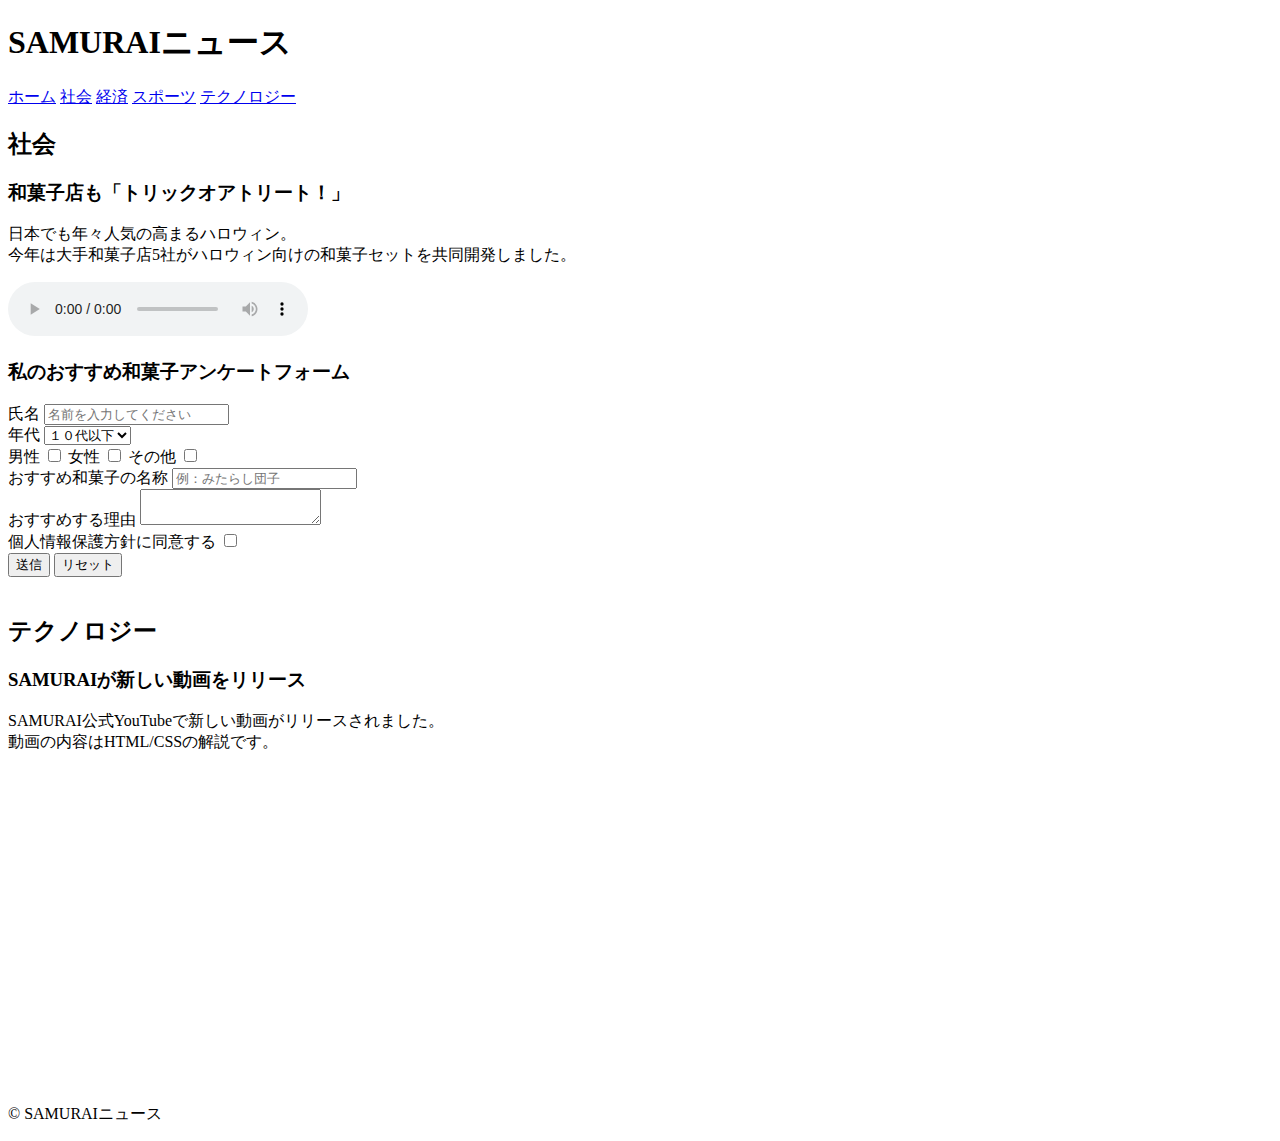
==== kadai_008/kadai_008.html @ c03a09e0 "課題８" ====
<!DOCTYPE html>

<html lang="ja">
  <head>
    <meta charset="utf-8">
    <meta http-equiv="X-UA-Compatible" content="IE=edge">
    <title>8章課題</title>
    <meta name="description" content="このページは８章の課題です。">
    <meta name="viewport" content="width=device-width, initial-scale=1">
    <link rel="stylesheet" href="">
  </head>
  <body>
    <header>
      <h1>SAMURAIニュース</h1>
      <nav>
       
         <a href="https://www.sejuku.net/">ホーム</a>
          <a href="https://www.sejuku.net/">社会</a>
          <a href="https://www.sejuku.net/">経済</a>
          <a href="https://www.sejuku.net/">スポーツ</a>
         <a href="https://www.sejuku.net/">テクノロジー</a>
        
      </nav>
    </header>
    <main>
      <article>
        <section>
          <h2>社会</h2>
          <h3>和菓子店も「トリックオアトリート！」</h3>
          <p>日本でも年々人気の高まるハロウィン。<br>
          今年は大手和菓子店5社がハロウィン向けの和菓子セットを共同開発しました。</p>
          <audio src="ichi.mp3" controls></audio>

          <h3>私のおすすめ和菓子アンケートフォーム</h3>
          <form>
            <label for="">氏名</label>
            <input type="text" placeholder="名前を入力してください">
            <br>
            <label for="">年代</label>
            <select name="" id="">
              <option value="10代">１０代以下</option>
              <option value="10代">２０代</option>
              <option value="10代">３０代</option>
              <option value="10代">４０代以上</option>
            </select>

          </form>
        </section>
        <div>
          <label for="men">男性</label>
          <input type="checkbox"/>
          
          <label for="female">女性</label>
          <input type="checkbox"/>
          
          <label for="other">その他</label>
          <input type="checkbox"/>
          
        </div>
        <label for="">おすすめ和菓子の名称</label>
        <input type="text" placeholder="例：みたらし団子">
        <br>
        <label for="">おすすめする理由</label>
        <textarea name="" id=""></textarea>
        <br>
        <label for="">個人情報保護方針に同意する</label>
        <input type="checkbox">
        <br>
        <button>送信</button>
        <button>リセット</button>
      </article>
      <br>
      <article>
        <section>
          <h2>テクノロジー</h2>
          <h3>SAMURAIが新しい動画をリリース</h3>
          <p>
            SAMURAI公式YouTubeで新しい動画がリリースされました。<br>
            動画の内容はHTML/CSSの解説です。
          </p>
          <iframe width="560" height="315" src="https://www.youtube.com/embed/2JLiGSUohEo?si=_2MXfQqmXNOU2B9e" title="YouTube video player" frameborder="0" allow="accelerometer; autoplay; clipboard-write; encrypted-media; gyroscope; picture-in-picture; web-share" referrerpolicy="strict-origin-when-cross-origin" allowfullscreen></iframe>
        </section>
      </article>
    </main>
    <footer>
      <p>&copy; SAMURAIニュース</p>
    </footer>
    <script src="" async defer></script>
  </body>
</html>
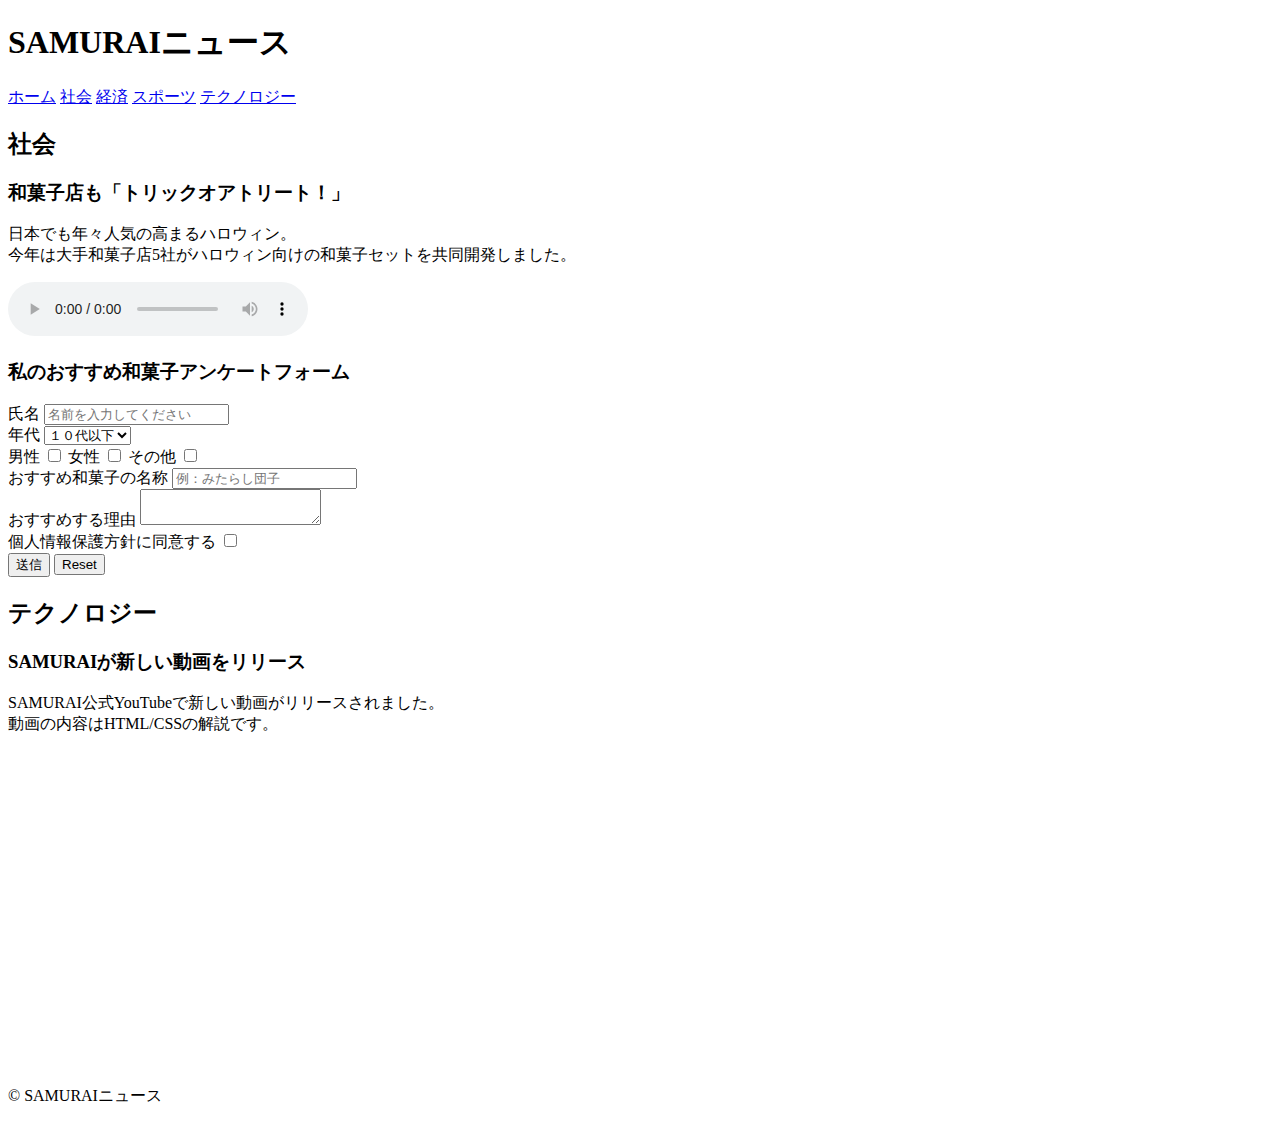
==== commit 92439b20: "修正しました。" ====
--- a/kadai_008/kadai_008.html
+++ b/kadai_008/kadai_008.html
@@ -13,15 +13,14 @@
     <header>
       <h1>SAMURAIニュース</h1>
       <nav>
-       
          <a href="https://www.sejuku.net/">ホーム</a>
           <a href="https://www.sejuku.net/">社会</a>
           <a href="https://www.sejuku.net/">経済</a>
           <a href="https://www.sejuku.net/">スポーツ</a>
          <a href="https://www.sejuku.net/">テクノロジー</a>
-        
       </nav>
     </header>
+
     <main>
       <article>
         <section>
@@ -29,24 +28,22 @@
           <h3>和菓子店も「トリックオアトリート！」</h3>
           <p>日本でも年々人気の高まるハロウィン。<br>
           今年は大手和菓子店5社がハロウィン向けの和菓子セットを共同開発しました。</p>
-          <audio src="ichi.mp3" controls></audio>
+        </section>
 
-          <h3>私のおすすめ和菓子アンケートフォーム</h3>
-          <form>
-            <label for="">氏名</label>
-            <input type="text" placeholder="名前を入力してください">
-            <br>
-            <label for="">年代</label>
-            <select name="" id="">
-              <option value="10代">１０代以下</option>
-              <option value="10代">２０代</option>
-              <option value="10代">３０代</option>
-              <option value="10代">４０代以上</option>
-            </select>
-
-          </form>
-        </section>
-        <div>
+        <audio src="ichi.mp3" controls></audio>
+        <h3>私のおすすめ和菓子アンケートフォーム</h3>
+        <form>
+          <label for="">氏名</label>
+          <input type="text" placeholder="名前を入力してください">
+          <br>
+          <label for="">年代</label>
+          <select name="" id="">
+            <option value="10代">１０代以下</option>
+            <option value="10代">２０代</option>
+            <option value="10代">３０代</option>
+            <option value="10代">４０代以上</option>
+          </select>
+          <br>
           <label for="men">男性</label>
           <input type="checkbox"/>
           
@@ -55,22 +52,20 @@
           
           <label for="other">その他</label>
           <input type="checkbox"/>
-          
-        </div>
-        <label for="">おすすめ和菓子の名称</label>
-        <input type="text" placeholder="例：みたらし団子">
-        <br>
-        <label for="">おすすめする理由</label>
-        <textarea name="" id=""></textarea>
-        <br>
-        <label for="">個人情報保護方針に同意する</label>
-        <input type="checkbox">
-        <br>
-        <button>送信</button>
-        <button>リセット</button>
-      </article>
-      <br>
-      <article>
+          <br>
+          <label for="">おすすめ和菓子の名称</label>
+          <input type="text" placeholder="例：みたらし団子">
+          <br>
+          <label for="">おすすめする理由</label>
+          <textarea name="" id=""></textarea>
+          <br>
+          <label for="">個人情報保護方針に同意する</label>
+          <input type="checkbox">
+          <br>
+          <input type="submit" value="送信"></button>
+          <input type="reset"></button>
+        </form>
+
         <section>
           <h2>テクノロジー</h2>
           <h3>SAMURAIが新しい動画をリリース</h3>
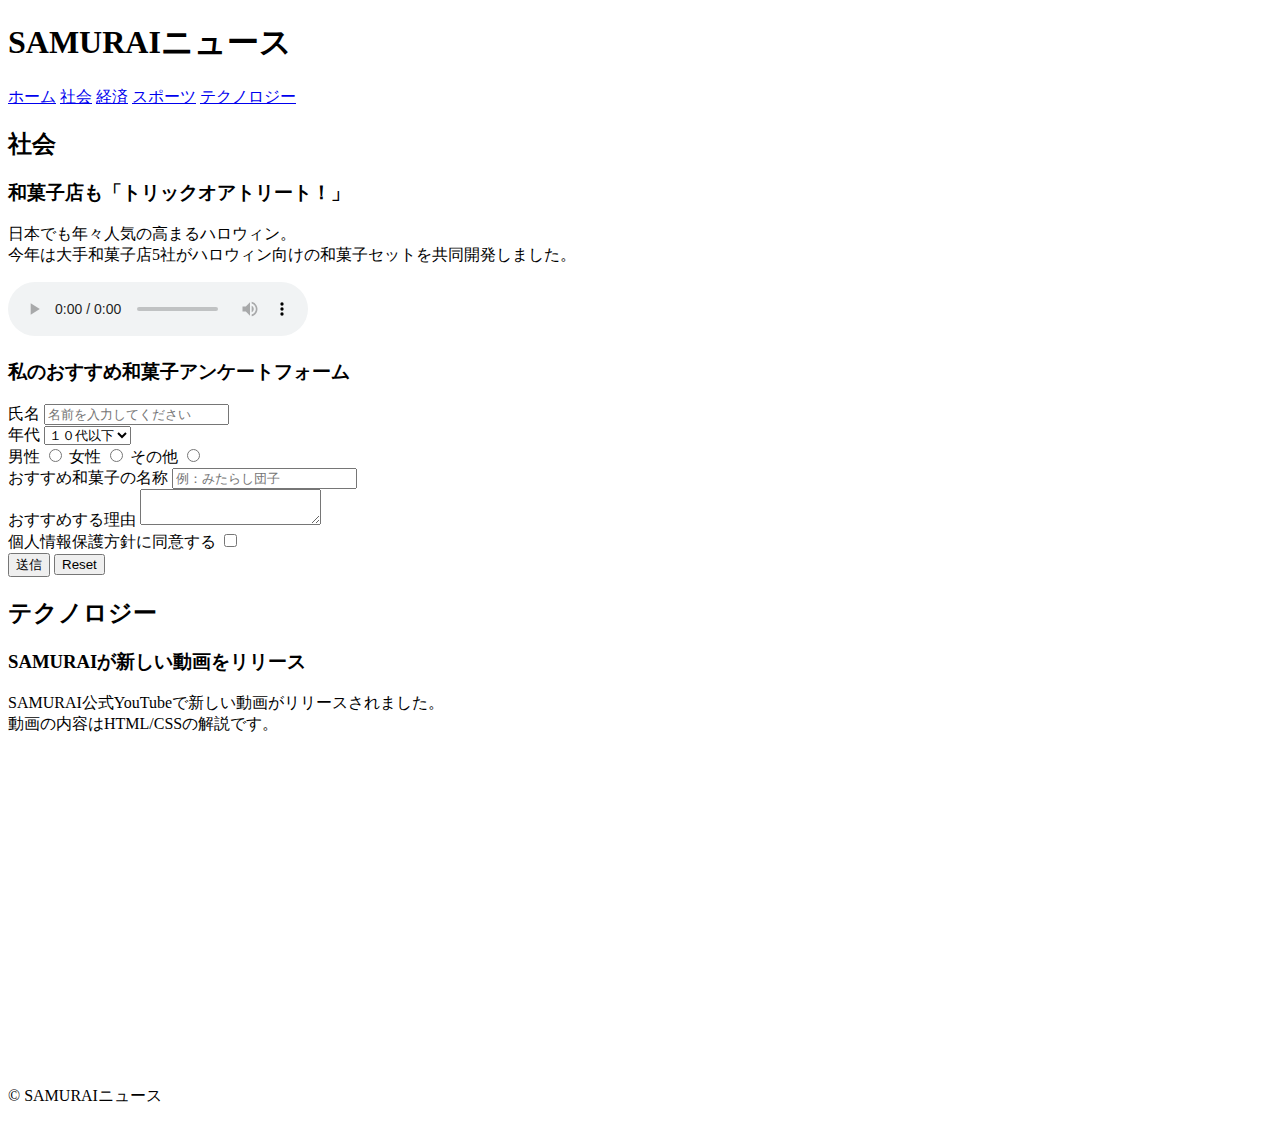
==== commit 83fd9b87: "Update kadai_008.html" ====
--- a/kadai_008/kadai_008.html
+++ b/kadai_008/kadai_008.html
@@ -28,43 +28,42 @@
           <h3>和菓子店も「トリックオアトリート！」</h3>
           <p>日本でも年々人気の高まるハロウィン。<br>
           今年は大手和菓子店5社がハロウィン向けの和菓子セットを共同開発しました。</p>
+          <audio src="ichi.mp3" controls></audio>
+          <h3>私のおすすめ和菓子アンケートフォーム</h3>
+          <form>
+            <label for="">氏名</label>
+            <input type="text" placeholder="名前を入力してください">
+            <br>
+            <label for="">年代</label>
+            <select name="" id="">
+              <option value="10代">１０代以下</option>
+              <option value="10代">２０代</option>
+              <option value="10代">３０代</option>
+              <option value="10代">４０代以上</option>
+            </select>
+            <br>
+            <label for="men">男性</label>
+            <input type="radio"/>
+            
+            <label for="female">女性</label>
+            <input type="radio"/>
+            
+            <label for="other">その他</label>
+            <input type="radio"/>
+            <br>
+            <label for="">おすすめ和菓子の名称</label>
+            <input type="text" placeholder="例：みたらし団子">
+            <br>
+            <label for="">おすすめする理由</label>
+            <textarea name="" id=""></textarea>
+            <br>
+            <label for="">個人情報保護方針に同意する</label>
+            <input type="checkbox">
+            <br>
+            <input type="submit" value="送信" />
+            <input type="reset" />
+          </form>
         </section>
-
-        <audio src="ichi.mp3" controls></audio>
-        <h3>私のおすすめ和菓子アンケートフォーム</h3>
-        <form>
-          <label for="">氏名</label>
-          <input type="text" placeholder="名前を入力してください">
-          <br>
-          <label for="">年代</label>
-          <select name="" id="">
-            <option value="10代">１０代以下</option>
-            <option value="10代">２０代</option>
-            <option value="10代">３０代</option>
-            <option value="10代">４０代以上</option>
-          </select>
-          <br>
-          <label for="men">男性</label>
-          <input type="checkbox"/>
-          
-          <label for="female">女性</label>
-          <input type="checkbox"/>
-          
-          <label for="other">その他</label>
-          <input type="checkbox"/>
-          <br>
-          <label for="">おすすめ和菓子の名称</label>
-          <input type="text" placeholder="例：みたらし団子">
-          <br>
-          <label for="">おすすめする理由</label>
-          <textarea name="" id=""></textarea>
-          <br>
-          <label for="">個人情報保護方針に同意する</label>
-          <input type="checkbox">
-          <br>
-          <input type="submit" value="送信"></button>
-          <input type="reset"></button>
-        </form>
 
         <section>
           <h2>テクノロジー</h2>
